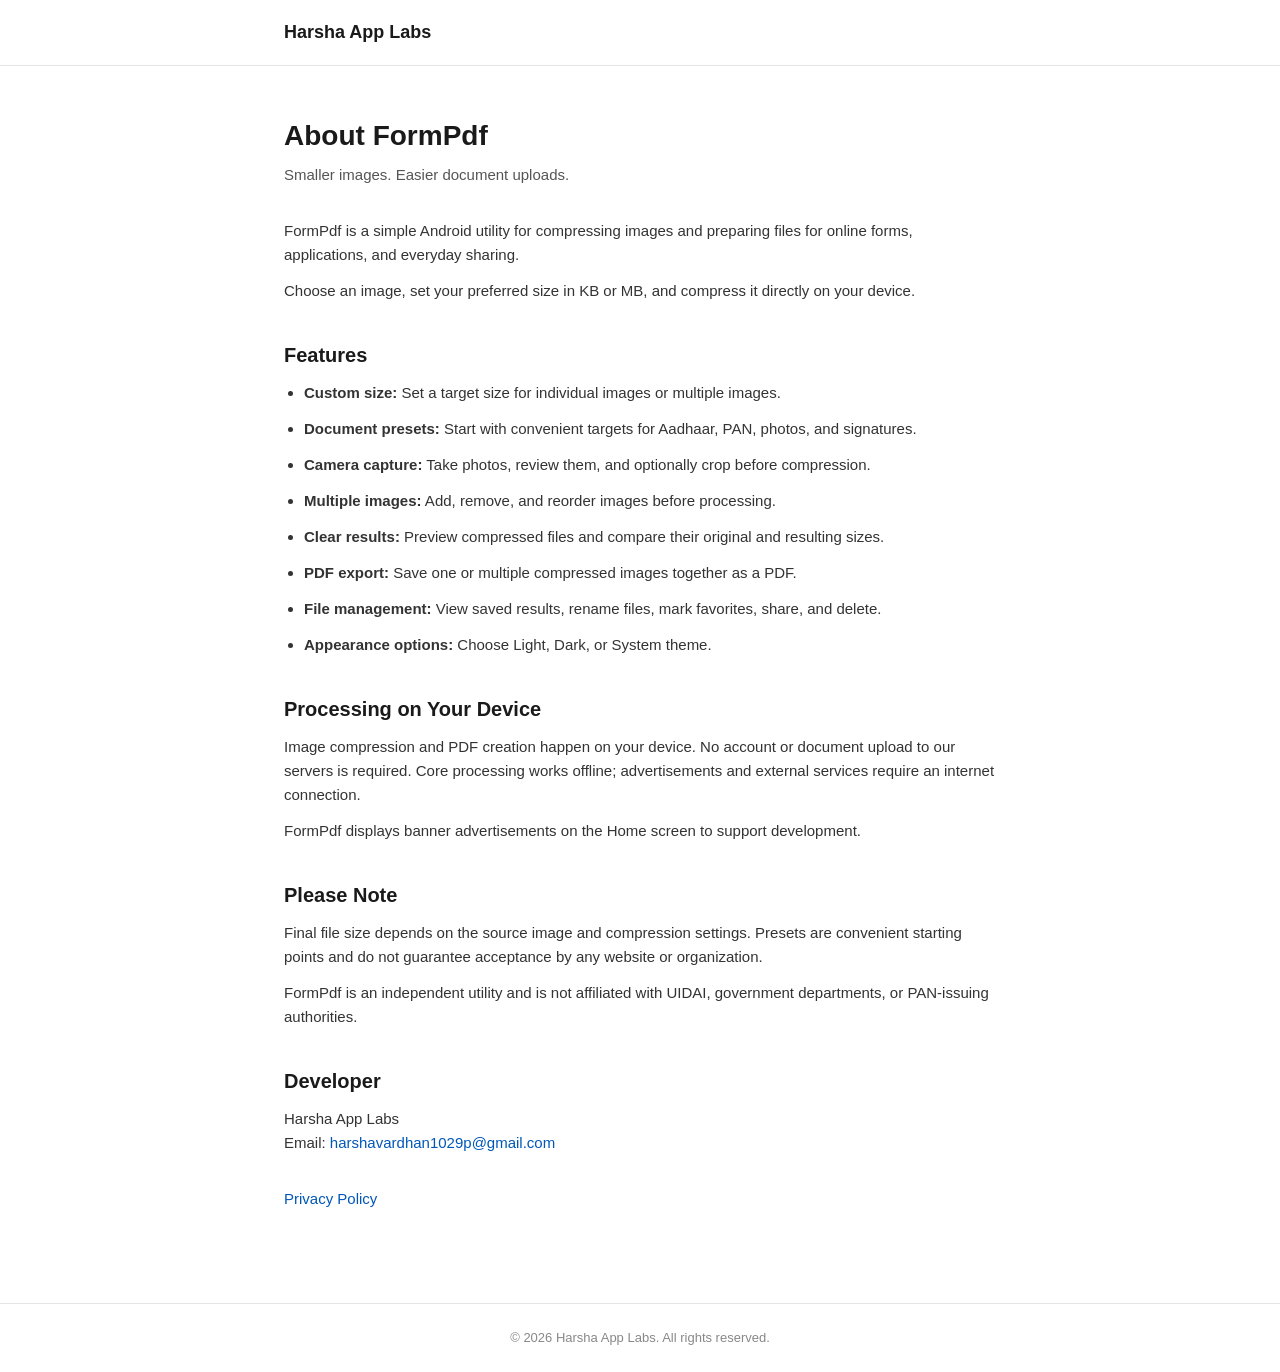
==== apps/formpdf/about.html @ 96c1ec21 "first commit" ====
<!DOCTYPE html>
<html lang="en">
<head>
  <meta charset="UTF-8">
  <meta name="viewport" content="width=device-width, initial-scale=1.0">
  <title>About FormPdf | Harsha App Labs</title>
  <link rel="stylesheet" href="../../css/style.css">
</head>
<body>
  <header>
    <div class="container">
      <a href="../../index.html" class="logo">Harsha App Labs</a>
    </div>
  </header>

  <main>
    <section class="policy">
      <div class="container">
        <h1>About FormPdf</h1>
        <p class="app-name">Smaller images. Easier document uploads.</p>

        <p>FormPdf is a simple Android utility for compressing images and preparing files for online forms, applications, and everyday sharing.</p>
        <p>Choose an image, set your preferred size in KB or MB, and compress it directly on your device.</p>

        <h2>Features</h2>
        <ul>
          <li><strong>Custom size:</strong> Set a target size for individual images or multiple images.</li>
          <li><strong>Document presets:</strong> Start with convenient targets for Aadhaar, PAN, photos, and signatures.</li>
          <li><strong>Camera capture:</strong> Take photos, review them, and optionally crop before compression.</li>
          <li><strong>Multiple images:</strong> Add, remove, and reorder images before processing.</li>
          <li><strong>Clear results:</strong> Preview compressed files and compare their original and resulting sizes.</li>
          <li><strong>PDF export:</strong> Save one or multiple compressed images together as a PDF.</li>
          <li><strong>File management:</strong> View saved results, rename files, mark favorites, share, and delete.</li>
          <li><strong>Appearance options:</strong> Choose Light, Dark, or System theme.</li>
        </ul>

        <h2>Processing on Your Device</h2>
        <p>Image compression and PDF creation happen on your device. No account or document upload to our servers is required. Core processing works offline; advertisements and external services require an internet connection.</p>
        <p>FormPdf displays banner advertisements on the Home screen to support development.</p>

        <h2>Please Note</h2>
        <p>Final file size depends on the source image and compression settings. Presets are convenient starting points and do not guarantee acceptance by any website or organization.</p>
        <p>FormPdf is an independent utility and is not affiliated with UIDAI, government departments, or PAN-issuing authorities.</p>

        <h2>Developer</h2>
        <p>Harsha App Labs<br>Email: <a href="mailto:harshavardhan1029p@gmail.com">harshavardhan1029p@gmail.com</a></p>

        <p style="margin-top: 32px;"><a href="privacy-policy.html">Privacy Policy</a></p>
      </div>
    </section>
  </main>

  <footer>
    <div class="container">
      <p>&copy; 2026 Harsha App Labs. All rights reserved.</p>
    </div>
  </footer>
</body>
</html>
---- css/style.css ----
/* ===== Reset ===== */
*, *::before, *::after {
  margin: 0;
  padding: 0;
  box-sizing: border-box;
}

/* ===== Base ===== */
body {
  font-family: -apple-system, BlinkMacSystemFont, "Segoe UI", Roboto, Helvetica, Arial, sans-serif;
  color: #1a1a1a;
  background: #ffffff;
  line-height: 1.6;
  -webkit-font-smoothing: antialiased;
}

a {
  color: #0057b8;
  text-decoration: none;
}

a:hover {
  text-decoration: underline;
}

.container {
  max-width: 760px;
  margin: 0 auto;
  padding: 0 24px;
}

/* ===== Header ===== */
header {
  border-bottom: 1px solid #e5e5e5;
  padding: 18px 0;
}

.logo {
  font-size: 18px;
  font-weight: 600;
  color: #1a1a1a;
}

.logo:hover {
  text-decoration: none;
}

/* ===== Hero ===== */
.hero {
  padding: 60px 0 40px;
  text-align: center;
}

.hero h1 {
  font-size: 32px;
  font-weight: 700;
  margin-bottom: 8px;
}

.hero p {
  font-size: 17px;
  color: #555;
}

/* ===== Apps Section ===== */
.apps {
  padding: 20px 0 60px;
}

.apps h2 {
  font-size: 22px;
  font-weight: 600;
  margin-bottom: 24px;
  text-align: center;
}

.app-grid {
  display: grid;
  grid-template-columns: repeat(auto-fill, minmax(220px, 1fr));
  gap: 20px;
}

.app-card {
  border: 1px solid #e5e5e5;
  border-radius: 10px;
  padding: 28px 24px;
  text-align: center;
}

.app-icon {
  font-size: 36px;
  margin-bottom: 12px;
}

.app-card h3 {
  font-size: 18px;
  font-weight: 600;
  margin-bottom: 6px;
}

.app-card p {
  font-size: 14px;
  color: #555;
  margin-bottom: 16px;
}

.app-card a {
  font-size: 14px;
  font-weight: 500;
}

.app-card .separator {
  margin: 0 6px;
  color: #ccc;
}

/* ===== Policy Page ===== */
.policy {
  padding: 48px 0 80px;
}

.policy h1 {
  font-size: 28px;
  font-weight: 700;
  margin-bottom: 4px;
}

.policy .app-name {
  font-size: 15px;
  color: #555;
  margin-bottom: 32px;
}

.policy h2 {
  font-size: 20px;
  font-weight: 600;
  margin-top: 36px;
  margin-bottom: 10px;
}

.policy p,
.policy li {
  font-size: 15px;
  color: #333;
  margin-bottom: 12px;
}

.policy ul {
  padding-left: 20px;
  margin-bottom: 12px;
}

.policy .effective-date {
  font-size: 13px;
  color: #888;
  margin-bottom: 36px;
}

/* ===== Footer ===== */
footer {
  border-top: 1px solid #e5e5e5;
  padding: 24px 0;
  text-align: center;
  font-size: 13px;
  color: #888;
}

footer .contact {
  margin-top: 4px;
}

footer a {
  color: #888;
}

footer a:hover {
  color: #1a1a1a;
}

/* ===== Responsive ===== */
@media (max-width: 480px) {
  .hero h1 {
    font-size: 26px;
  }

  .policy h1 {
    font-size: 24px;
  }

  .container {
    padding: 0 16px;
  }
}
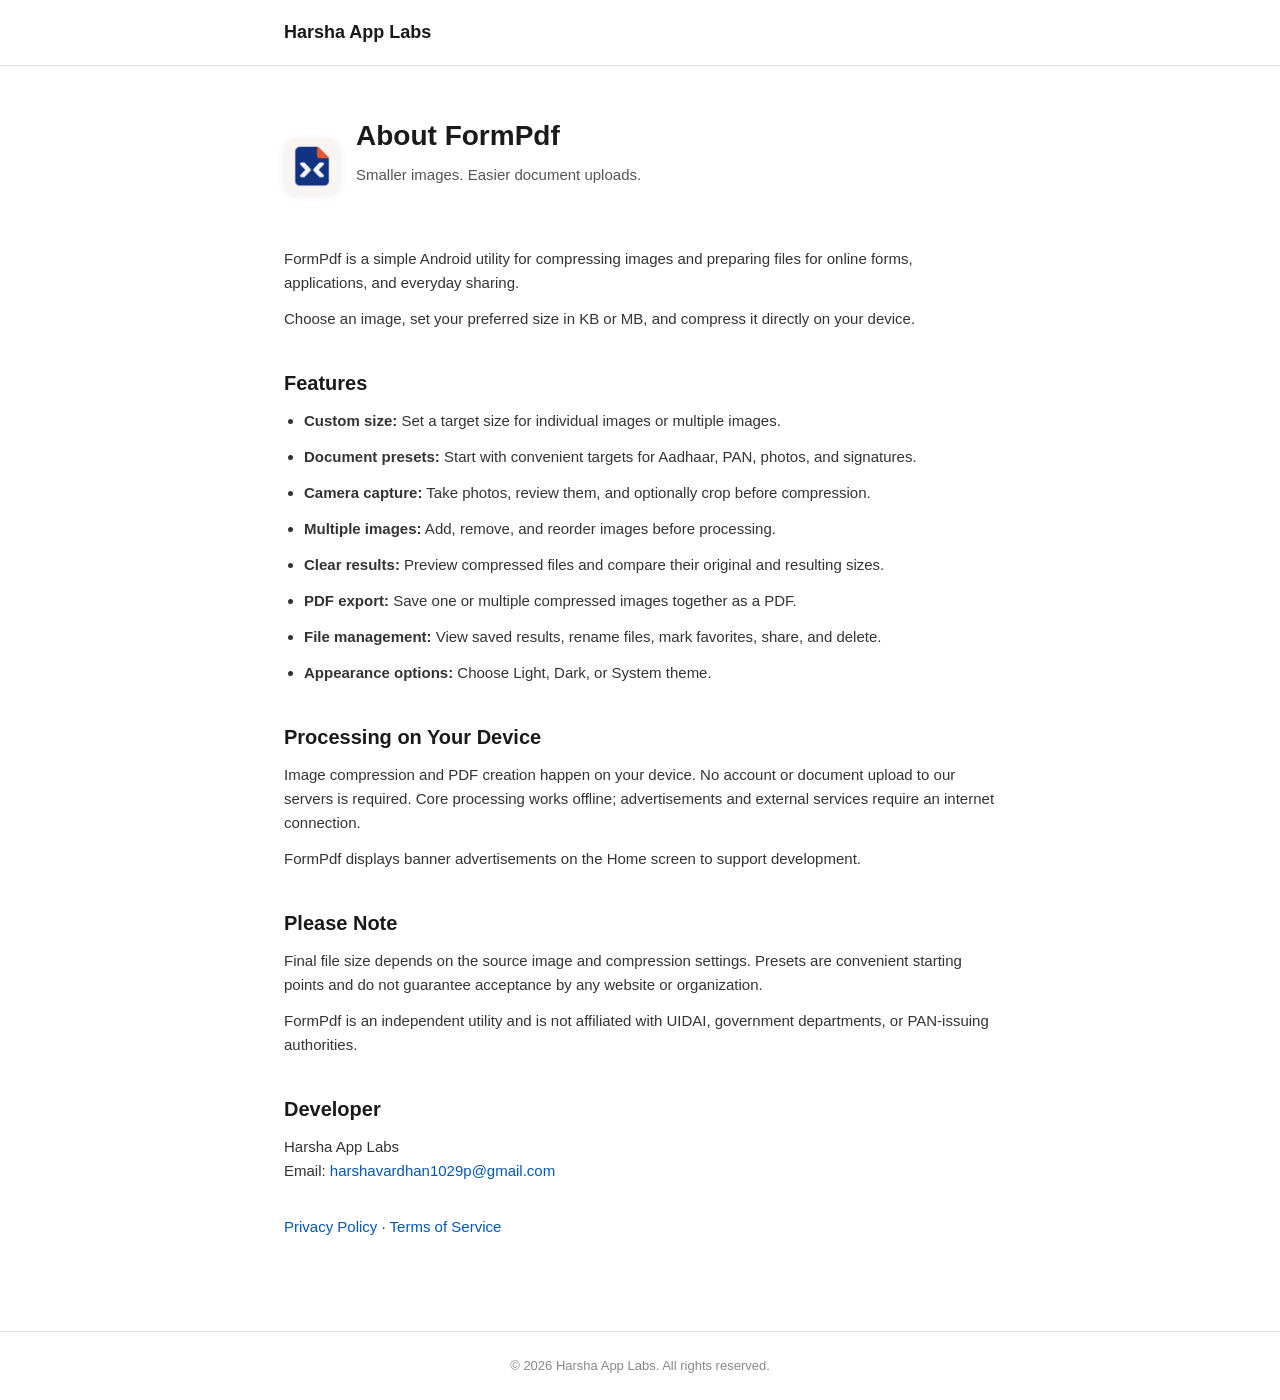
==== commit 10adaa0c: "Add FormPDF icon and Terms of Service page" ====
--- a/apps/formpdf/about.html
+++ b/apps/formpdf/about.html
@@ -4,20 +4,26 @@
   <meta charset="UTF-8">
   <meta name="viewport" content="width=device-width, initial-scale=1.0">
   <title>About FormPdf | Harsha App Labs</title>
+  <link rel="icon" type="image/jpeg" href="/apps/formpdf/icon.jpg">
   <link rel="stylesheet" href="../../css/style.css">
 </head>
 <body>
   <header>
     <div class="container">
-      <a href="../../index.html" class="logo">Harsha App Labs</a>
+      <a href="/" class="logo">Harsha App Labs</a>
     </div>
   </header>
 
   <main>
     <section class="policy">
       <div class="container">
-        <h1>About FormPdf</h1>
-        <p class="app-name">Smaller images. Easier document uploads.</p>
+        <div class="policy-header">
+          <img src="/apps/formpdf/icon.jpg" alt="FormPdf" class="app-page-icon">
+          <div>
+            <h1>About FormPdf</h1>
+            <p class="app-name">Smaller images. Easier document uploads.</p>
+          </div>
+        </div>
 
         <p>FormPdf is a simple Android utility for compressing images and preparing files for online forms, applications, and everyday sharing.</p>
         <p>Choose an image, set your preferred size in KB or MB, and compress it directly on your device.</p>
@@ -45,7 +51,11 @@
         <h2>Developer</h2>
         <p>Harsha App Labs<br>Email: <a href="mailto:harshavardhan1029p@gmail.com">harshavardhan1029p@gmail.com</a></p>
 
-        <p style="margin-top: 32px;"><a href="privacy-policy.html">Privacy Policy</a></p>
+        <p style="margin-top: 32px;">
+          <a href="/apps/formpdf/privacy-policy">Privacy Policy</a>
+          <span class="separator">·</span>
+          <a href="/apps/formpdf/terms-of-service">Terms of Service</a>
+        </p>
       </div>
     </section>
   </main>
--- a/css/style.css
+++ b/css/style.css
@@ -88,8 +88,13 @@
 }
 
 .app-icon {
-  font-size: 36px;
-  margin-bottom: 12px;
+  width: 64px;
+  height: 64px;
+  border-radius: 14px;
+  margin: 0 auto 14px;
+  display: block;
+  object-fit: cover;
+  box-shadow: 0 4px 12px rgba(0, 0, 0, 0.08);
 }
 
 .app-card h3 {
@@ -117,6 +122,29 @@
 /* ===== Policy Page ===== */
 .policy {
   padding: 48px 0 80px;
+}
+
+.policy-header {
+  display: flex;
+  align-items: center;
+  gap: 16px;
+  margin-bottom: 28px;
+}
+
+.policy-header .app-page-icon {
+  width: 56px;
+  height: 56px;
+  border-radius: 12px;
+  object-fit: cover;
+  box-shadow: 0 2px 8px rgba(0, 0, 0, 0.08);
+}
+
+.policy-header h1 {
+  margin-bottom: 2px;
+}
+
+.policy-header .app-name {
+  margin-bottom: 0;
 }
 
 .policy h1 {
